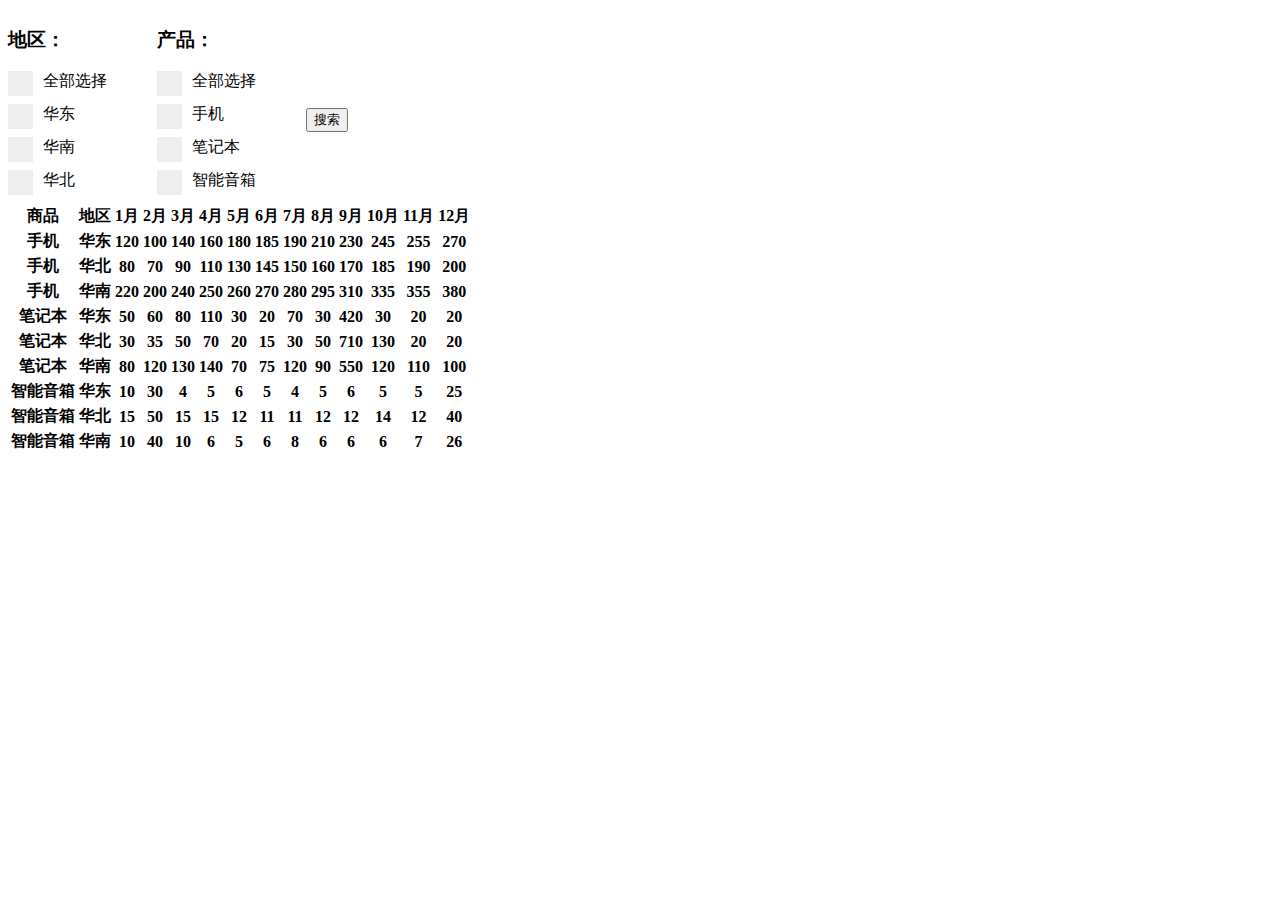
==== 基础学院/js_01/index.html @ 50c7fd33 "'我是精明的小卖家'" ====
<!DOCTYPE html>
<html lang="en">
<head>
  <meta charset="UTF-8">
  <meta name="viewport" content="width=device-width, initial-scale=1.0">
  <meta http-equiv="X-UA-Compatible" content="ie=edge">
  <title>我是精明的小卖家(一)</title>
  <link rel="stylesheet" type="text/css" href="./style.css">
</head>
<body>
  <div id="region">
      <h3>地区：</h3>
      <!-- <label class="container">华东
        <input type="checkbox" checked="checked">
        <span class="checkmark"></span>
      </label>
        
      <label class="container">华南
        <input type="checkbox">
        <span class="checkmark"></span>
      </label>
        
      <label class="container">华北
        <input type="checkbox">
        <span class="checkmark"></span>
      </label>   

      <label class="container">全部选择
        <input type="checkbox">
        <span class="checkmark"></span>
      </label>         -->
  </div>
  <div id="product">
    <h3>产品：</h3>
      <!-- <label class="container">手机
        <input type="checkbox" checked="checked">
        <span class="checkmark"></span>
      </label>
          
      <label class="container">笔记本
        <input type="checkbox">
        <span class="checkmark"></span>
      </label>
          
      <label class="container">智能音箱
        <input type="checkbox">
        <span class="checkmark"></span>
      </label>

      <label class="container">全部选择
        <input type="checkbox">
        <span class="checkmark"></span>
      </label>  -->
  </div>
  <button type="button" id="search">搜索</button>
  <table id="table-wrapper">
    
  </table>
  <script src="./index.js"></script>
</body>
</html>
---- 基础学院/js_01/style.css ----
/* Customize the label (the container) */
.container {
  display: block;
  position: relative;
  padding-left: 35px;
  margin-bottom: 12px;
  cursor: pointer;
  font-size: 16px;
  -webkit-user-select: none;
  -moz-user-select: none;
  -ms-user-select: none;
  user-select: none;
}

/* Hide the browser's default checkbox */
.container input {
  position: absolute;
  opacity: 0;
  cursor: pointer;
}

/* Create a custom checkbox */
.checkmark {
  position: absolute;
  top: 0;
  left: 0;
  height: 25px;
  width: 25px;
  background-color: #eee;
}

/* On mouse-over, add a grey background color */
.container:hover input ~ .checkmark {
  background-color: #ccc;
}

/* When the checkbox is checked, add a blue background */
.container input:checked ~ .checkmark {
  background-color: #2196F3;
}

/* Create the checkmark/indicator (hidden when not checked) */
.checkmark:after {
  content: "";
  position: absolute;
  display: none;
}

/* Show the checkmark when checked */
.container input:checked ~ .checkmark:after {
  display: block;
}

/* Style the checkmark/indicator */
.container .checkmark:after {
  left: 9px;
  top: 5px;
  width: 5px;
  height: 10px;
  border: solid white;
  border-width: 0 3px 3px 0;
  -webkit-transform: rotate(45deg);
  -ms-transform: rotate(45deg);
  transform: rotate(45deg);
}
#region,#product{
  float: left;
}
#product{
  margin-left: 50px;
}
#search{
  margin:100px 0 0 50px;
}
#table-wrapper{
  clear: both;
}
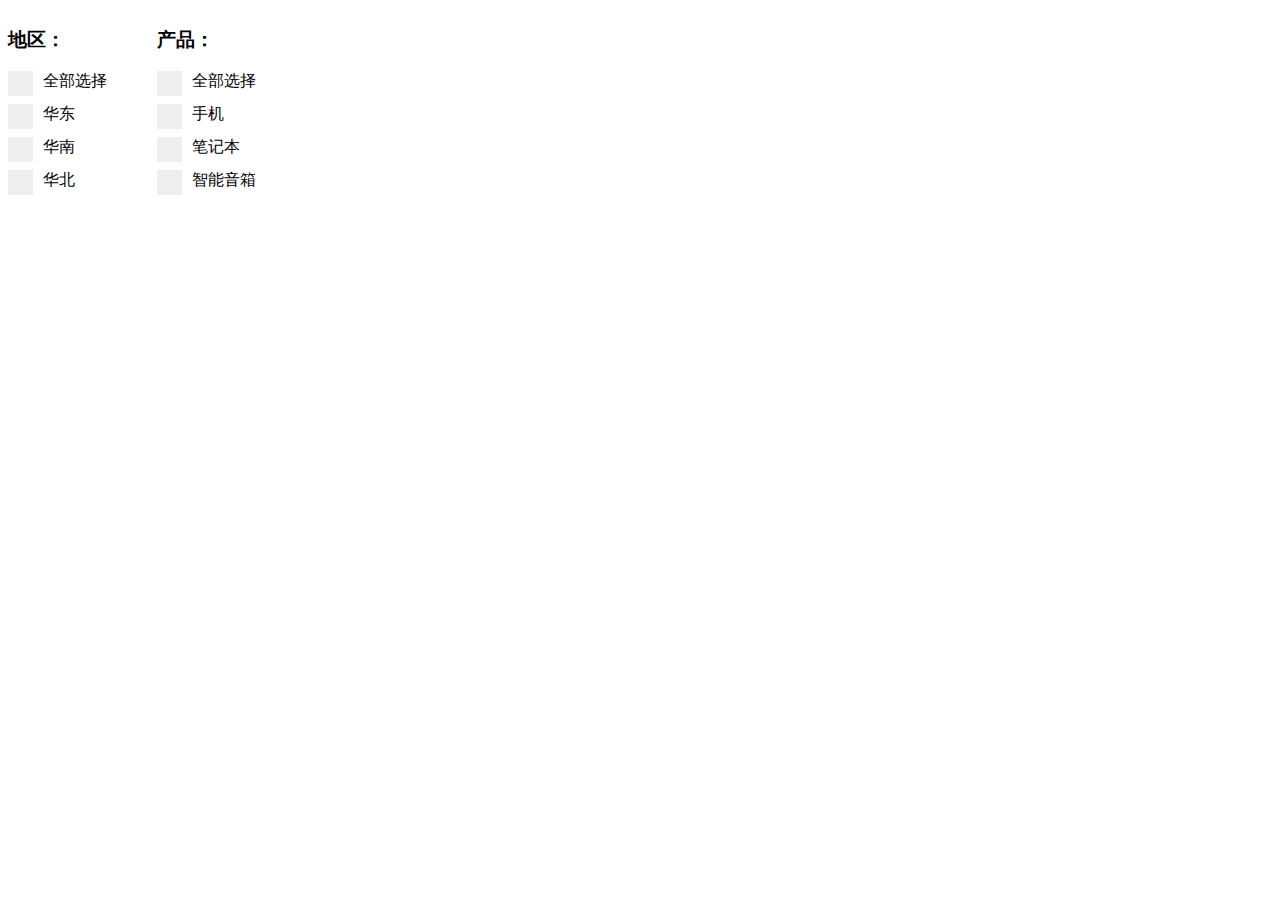
==== commit 33e2cb3e: "finish" ====
--- a/基础学院/js_01/index.html
+++ b/基础学院/js_01/index.html
@@ -52,7 +52,6 @@
         <span class="checkmark"></span>
       </label>  -->
   </div>
-  <button type="button" id="search">搜索</button>
   <table id="table-wrapper">
     
   </table>
--- a/基础学院/js_01/style.css
+++ b/基础学院/js_01/style.css
@@ -69,9 +69,6 @@
 #product{
   margin-left: 50px;
 }
-#search{
-  margin:100px 0 0 50px;
-}
 #table-wrapper{
   clear: both;
 }